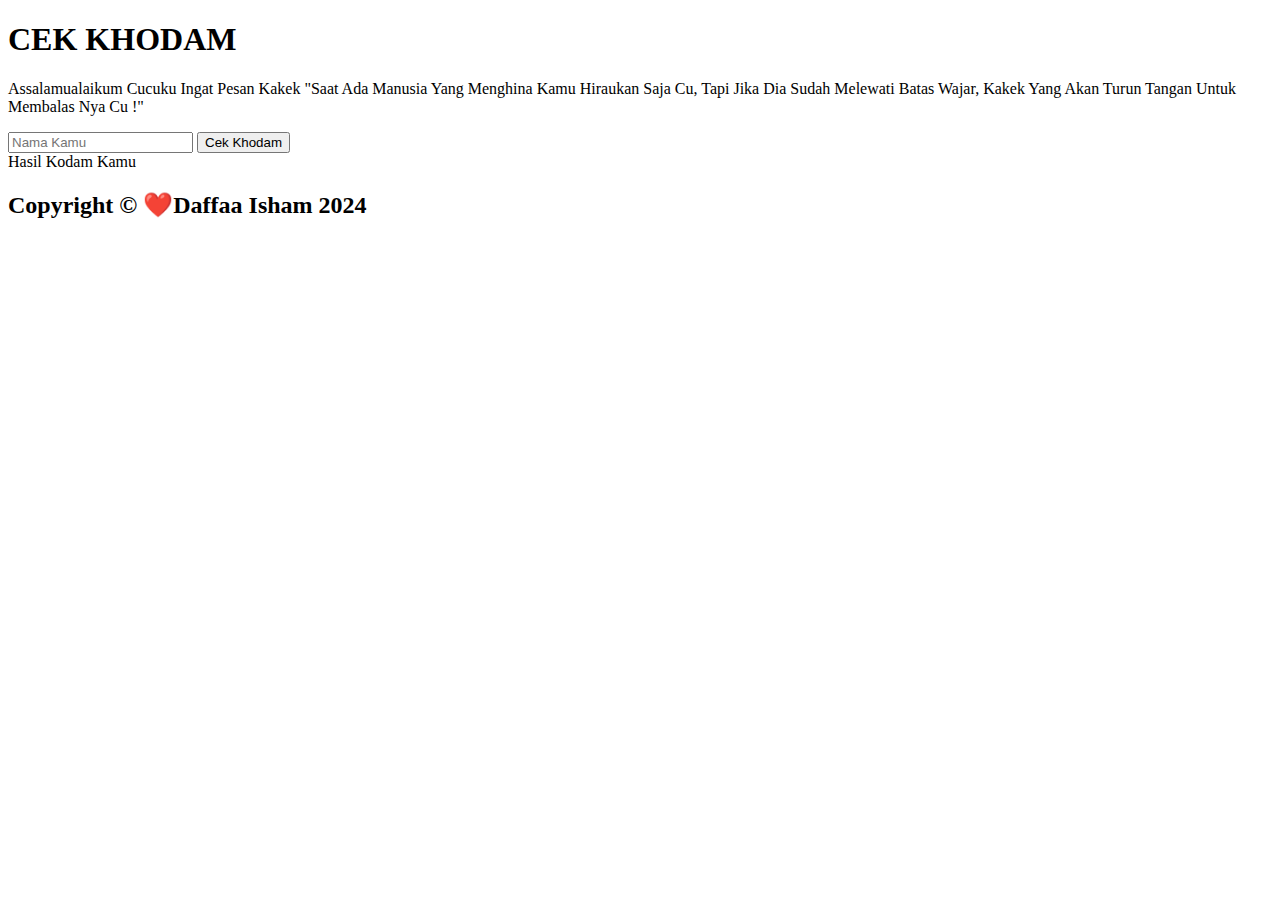
==== cek-khodam.html @ 0bb83697 "Update cek-khodam.html" ====
<!DOCTYPE html>
<html lang="en">
  <head>
    <meta charset="UTF-8" />
    <meta name="viewport" content="width=device-width, initial-scale=1.0" />
    <title>CEK KHODAM</title>
  </head>

  <!-- MY CSS -->
  <link rel="stylesheet" href="cek-khodam.css" />

  <div class="container">
    <div class="card">
      <h1>CEK KHODAM</h1>
      <p>Assalamualaikum Cucuku Ingat Pesan Kakek "Saat Ada Manusia Yang Menghina Kamu Hiraukan Saja Cu, Tapi Jika Dia Sudah Melewati Batas Wajar, Kakek Yang Akan Turun Tangan Untuk Membalas Nya Cu !"</p>
      <form id="nameForm">
        <input type="text" id="name" name="name" placeholder="Nama Kamu" required />
        <input type="submit" value="Cek Khodam" />
      </form>
      <div id="response">Hasil Kodam Kamu</div>
    </div>
    <h2>Copyright © ❤️Daffaa Isham 2024</h2>
  </div>

  <body>
    <!-- MY JAVASCRIPT -->
    <script src="cek-khodam.js"></script>
  </body>
</html>
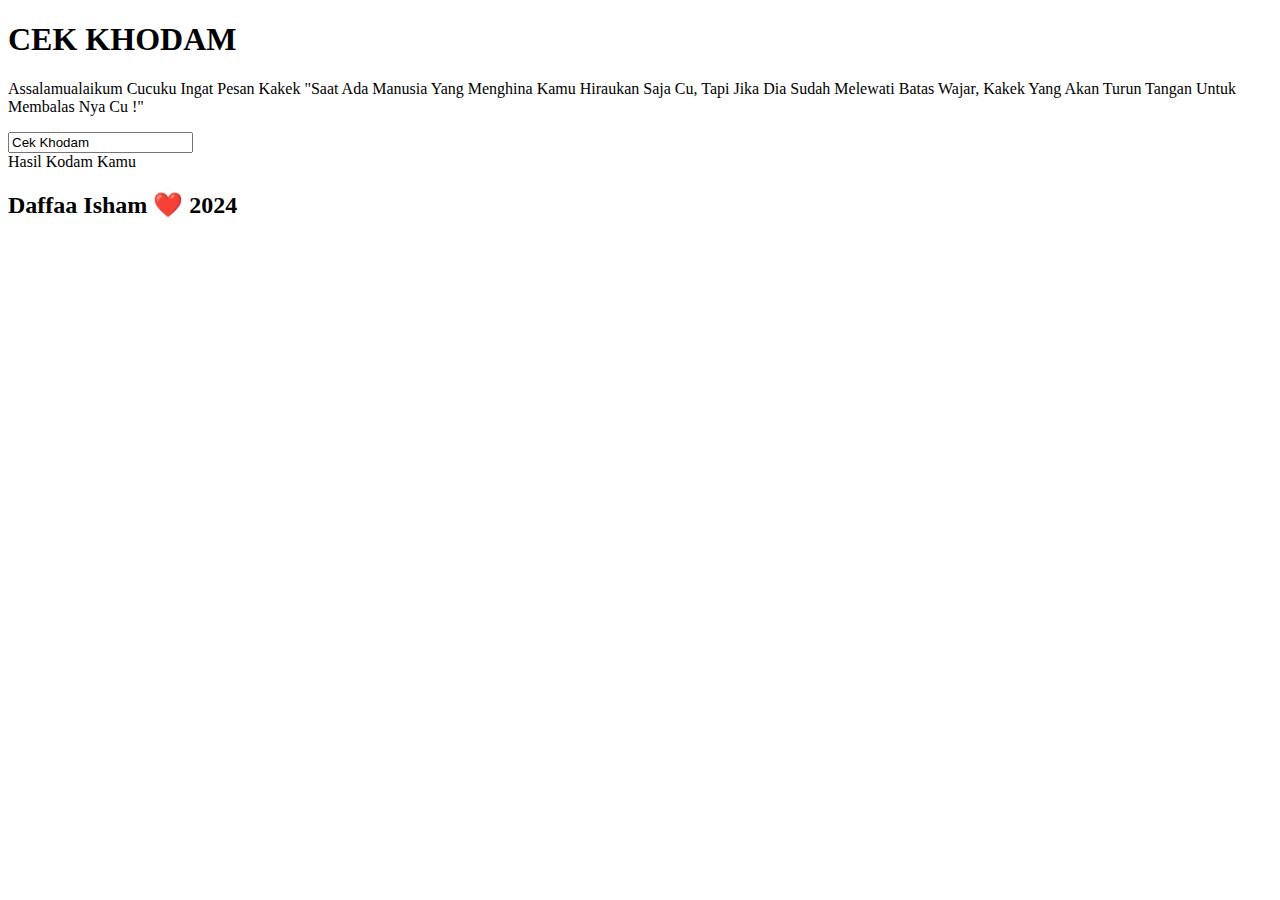
==== commit 094aaed5: "Update cek-khodam.html" ====
--- a/cek-khodam.html
+++ b/cek-khodam.html
@@ -14,12 +14,12 @@
       <h1>CEK KHODAM</h1>
       <p>Assalamualaikum Cucuku Ingat Pesan Kakek "Saat Ada Manusia Yang Menghina Kamu Hiraukan Saja Cu, Tapi Jika Dia Sudah Melewati Batas Wajar, Kakek Yang Akan Turun Tangan Untuk Membalas Nya Cu !"</p>
       <form id="nameForm">
-        <input type="text" id="name" name="name" placeholder="Nama Kamu" required />
+        <input type="text" id="name" name="name" placeholder="Nama Kamu" required oninvalid="this.setCustomValidity('Ini di isi dulu GOBLOKKK')/>
         <input type="submit" value="Cek Khodam" />
       </form>
       <div id="response">Hasil Kodam Kamu</div>
     </div>
-    <h2>Copyright © ❤️Daffaa Isham 2024</h2>
+    <h2>Daffaa Isham ❤️ 2024</h2>
   </div>
 
   <body>
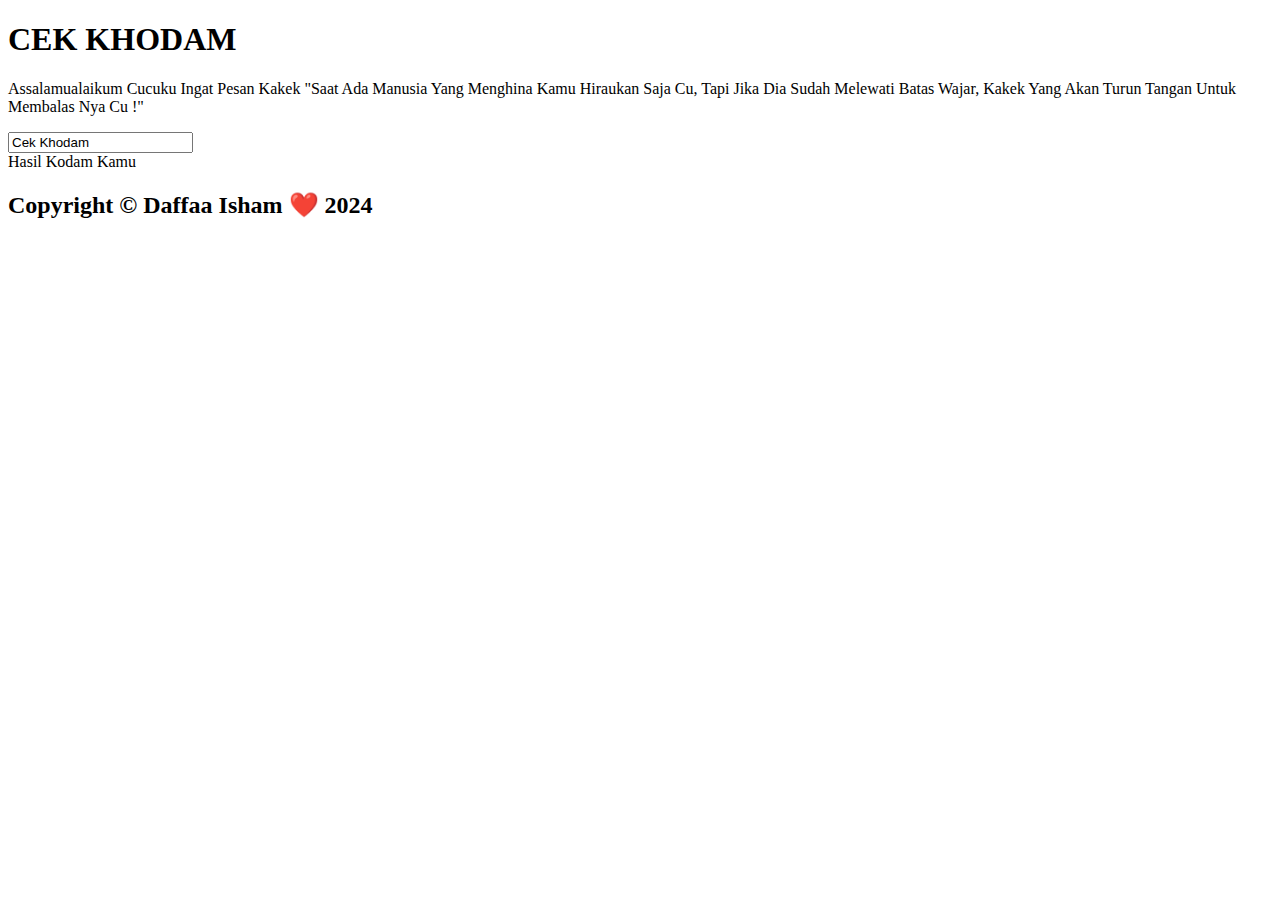
==== commit 5dcd54fd: "Update cek-khodam.html" ====
--- a/cek-khodam.html
+++ b/cek-khodam.html
@@ -19,7 +19,7 @@
       </form>
       <div id="response">Hasil Kodam Kamu</div>
     </div>
-    <h2>Daffaa Isham ❤️ 2024</h2>
+    <h2>Copyright © Daffaa Isham ❤️ 2024</h2>
   </div>
 
   <body>
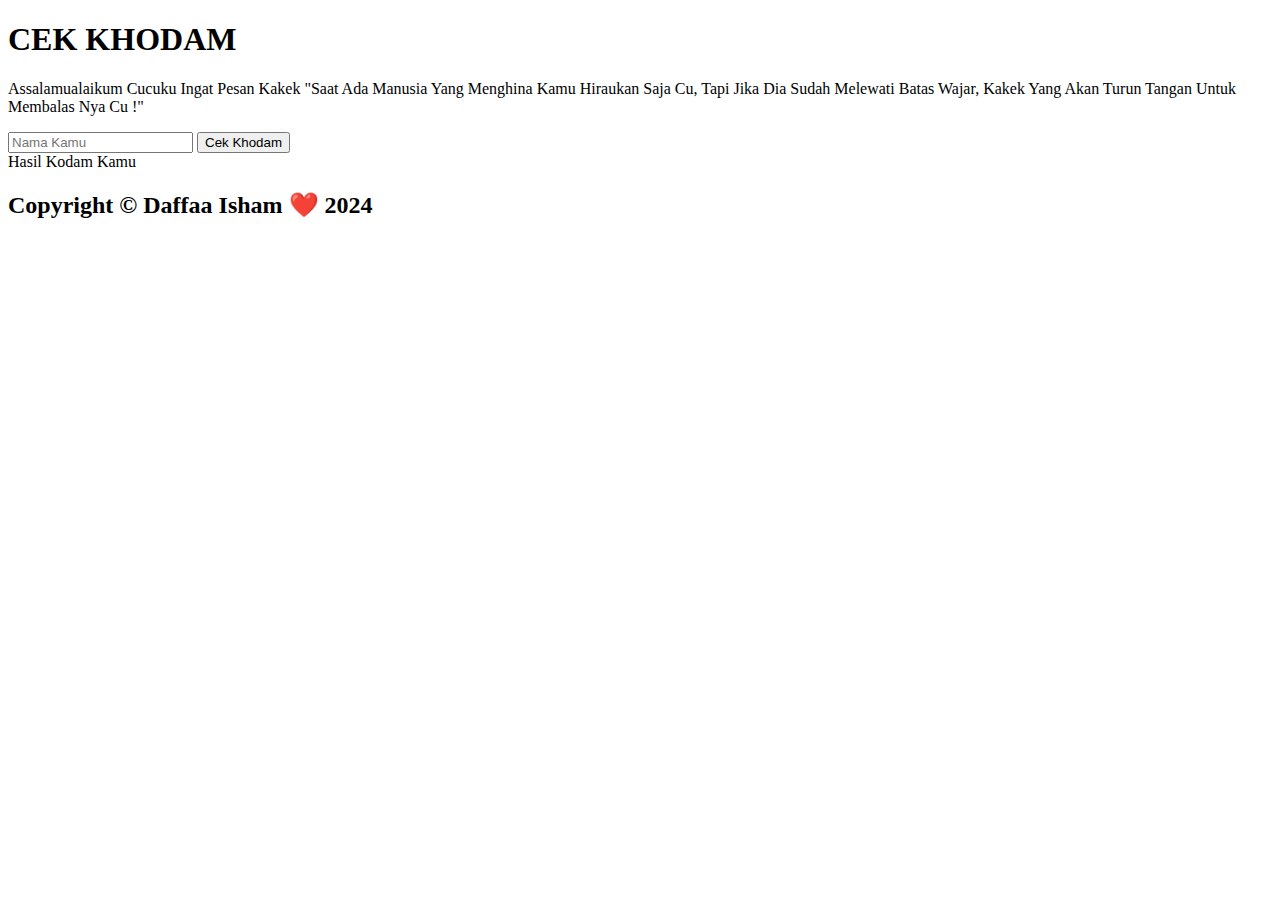
==== commit 099ffa75: "Update cek-khodam.html" ====
--- a/cek-khodam.html
+++ b/cek-khodam.html
@@ -14,7 +14,7 @@
       <h1>CEK KHODAM</h1>
       <p>Assalamualaikum Cucuku Ingat Pesan Kakek "Saat Ada Manusia Yang Menghina Kamu Hiraukan Saja Cu, Tapi Jika Dia Sudah Melewati Batas Wajar, Kakek Yang Akan Turun Tangan Untuk Membalas Nya Cu !"</p>
       <form id="nameForm">
-        <input type="text" id="name" name="name" placeholder="Nama Kamu" required oninvalid="this.setCustomValidity('Ini di isi dulu GOBLOKKK')/>
+        <input type="text" id="name" name="name" placeholder="Nama Kamu" required oninvalid="this.setCustomValidity('ini harus diisi!')"/>
         <input type="submit" value="Cek Khodam" />
       </form>
       <div id="response">Hasil Kodam Kamu</div>
